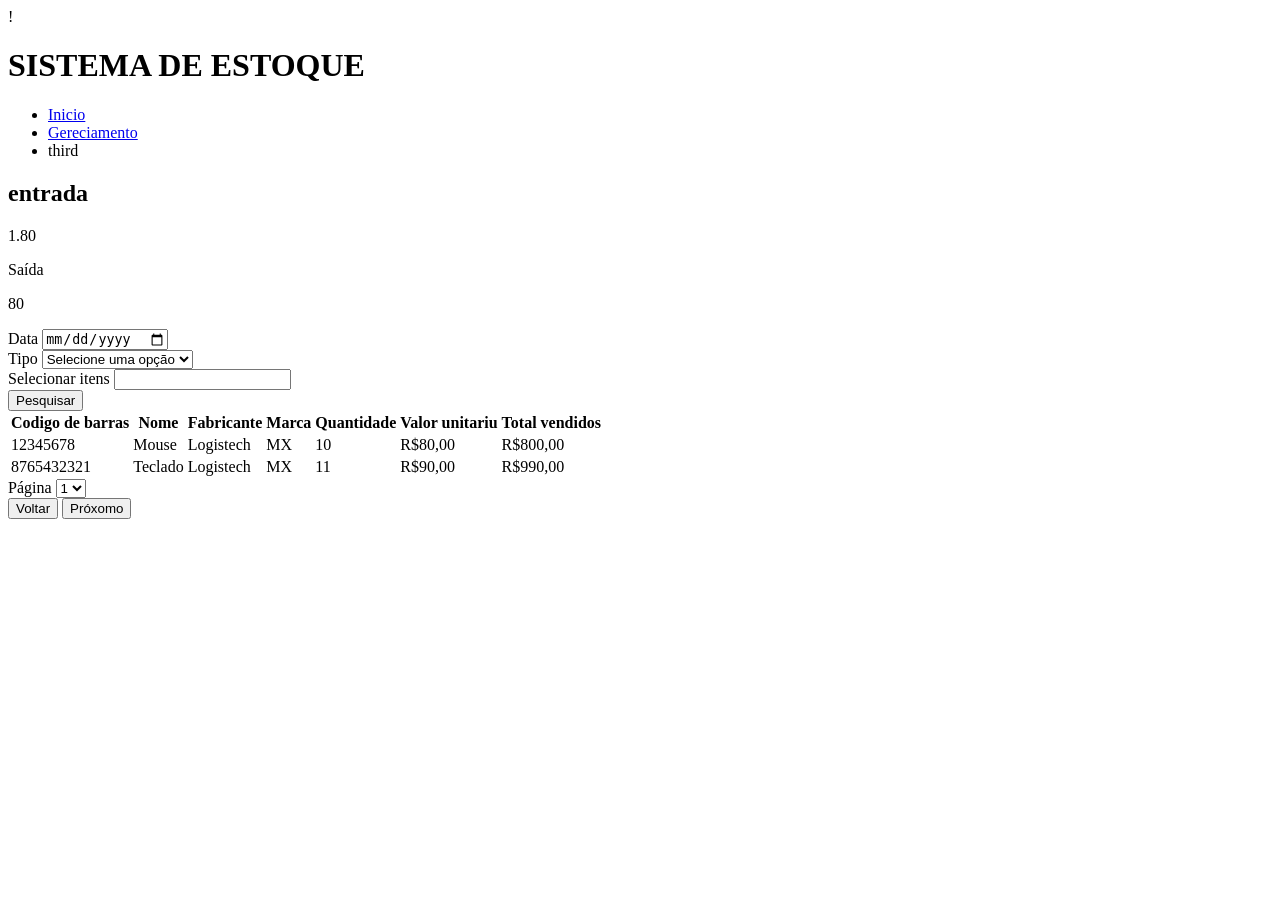
==== src/main/webapp/pages/dashboard.html @ faa6b789 "atualização do css da pagina de login" ====
<!DOCTYPE html>
<html>
    <head>
        <title>TODO supply a title</title>
        <meta charset="UTF-8">
        <meta name="viewport" content="width=device-width, initial-scale=1.0">
        <link rel="stylesheet" href="css/style"/>
    </head>
    <body>
        !<!-- Cabeçalho -->
        <header>
            <h1>SISTEMA DE ESTOQUE</h1>
            <nav>
                <ul>
                    <li><a href="#">Inicio</a></li>
                    <li><a href="#">Gereciamento</a></li>
                    <li>third</li>
                </ul>

            </nav>
        </header>
        <main>
            <section>
                <div>
                    <h2>entrada</h2>
                    <p>1.80</p>
                </div>
                <div>Saída</div>
                <p>80</p>
            </section>
            <section>
                <div>
                    <label>Data</label>
                    <input type="date" name="data">
                </div>
                <div>
                    <label>Tipo</label>
                    <select id="69">
                        <option value="first">Selecione uma opção</option>
                        <option value="second">Entrada</option>
                        <option value="third">Saída</option>
                    </select>
                </div>
                <div>
                    <label>Selecionar itens</label>
                    <input type="text" placeholder="">
                    
                </div>
                <div>
                    <button>Pesquisar</button>
                </div>
            </section>
            <section>
                <div>
                    <table>
                        <thead>
                            <tr>
                                <th>Codigo de barras</th>
                                <th>Nome</th>
                                <th>Fabricante</th>
                                <th>Marca</th>
                                <th>Quantidade</th>
                                <th>Valor unitariu</th>
                                <th>Total vendidos</th>
                            </tr>
                        </thead>
                        <tbody>
                            <tr>
                                <td>12345678</td>
                                <td>Mouse</td>
                                <td>Logistech</td>
                                <td>MX</td>
                                <td>10</td>
                                <td>R$80,00</td>
                                <td>R$800,00</td>
                            </tr>
                            <tr>
                                <td>8765432321</td>
                                <td>Teclado</td>
                                <td>Logistech</td>
                                <td>MX</td>
                                <td>11</td>
                                <td>R$90,00</td>
                                <td>R$990,00</td>
                            </tr>
                        </tbody>
                    </table>
                </div>
            </section>
            <section>
                <div>
                    <label>Página</label>
                    <select>
                        <option>1</option>
                        <option>2</option>
                        <option>3</option>
                        <option>4</option>
                    </select>
                </div>
                <div>
                    <button>Voltar</button>
                    <button>Próxomo</button>
                    
                </div>
            </section>
        </main>
    </body>
</html>
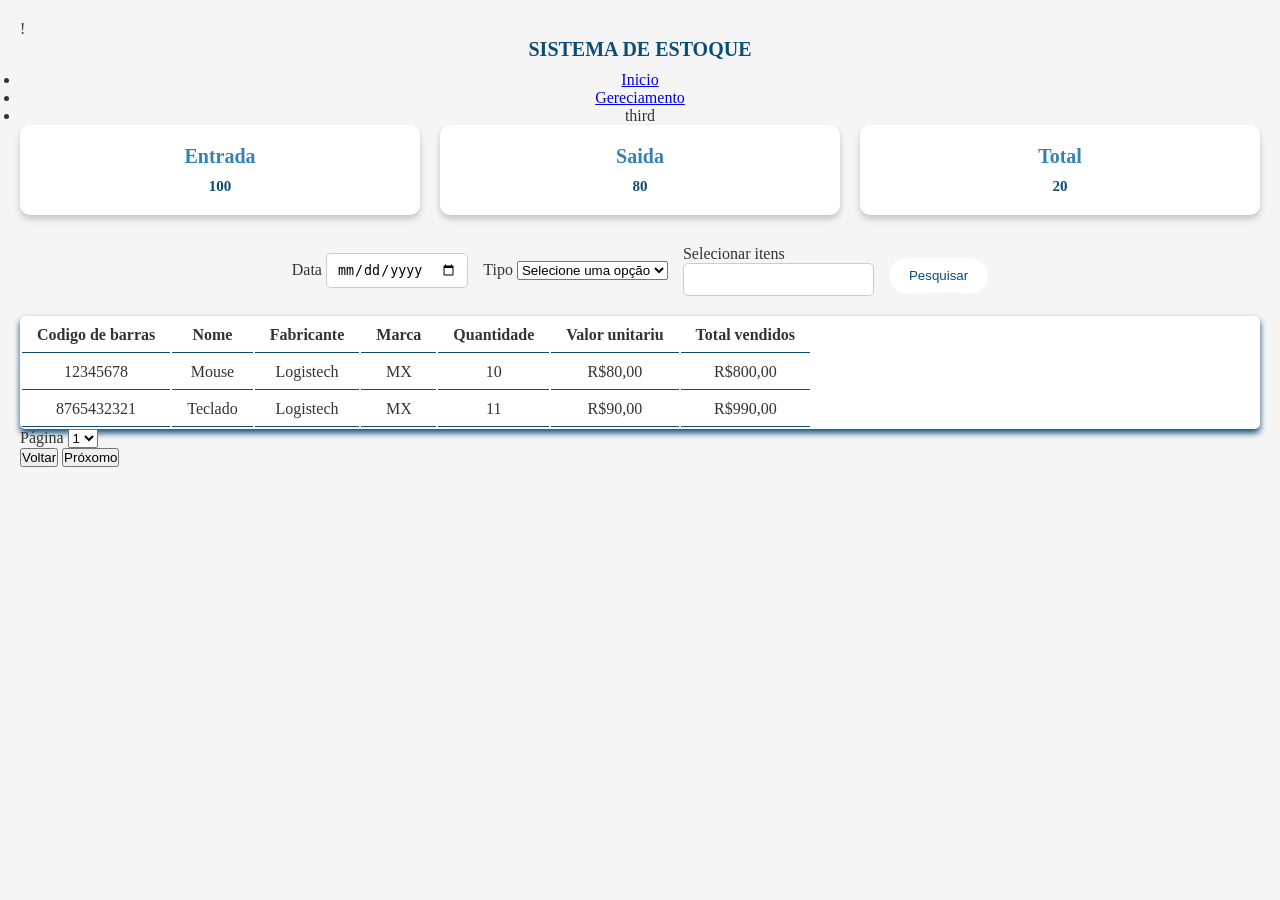
==== commit 34d3a7d5: "alteracao no dashboard" ====
--- a/src/main/webapp/pages/dashboard.html
+++ b/src/main/webapp/pages/dashboard.html
@@ -4,12 +4,14 @@
         <title>TODO supply a title</title>
         <meta charset="UTF-8">
         <meta name="viewport" content="width=device-width, initial-scale=1.0">
-        <link rel="stylesheet" href="css/style"/>
+        <link rel="stylesheet" href="../css/reset.css">
+        <link rel="stylesheet" href="../css/color.css">
+        <link rel="stylesheet" href="../css/dashboard.css">
     </head>
     <body>
         !<!-- Cabeçalho -->
-        <header>
-            <h1>SISTEMA DE ESTOQUE</h1>
+        <header id="header">
+            <h1 id="tituloDashboard">SISTEMA DE ESTOQUE</h1>
             <nav>
                 <ul>
                     <li><a href="#">Inicio</a></li>
@@ -20,39 +22,45 @@
             </nav>
         </header>
         <main>
-            <section>
-                <div>
-                    <h2>entrada</h2>
-                    <p>1.80</p>
+            <section id="resumoEstoque">
+                <div class="card-resumo">
+                    <h2 class="titulo-card">Entrada</h2>
+                    <p class="valor-card"> 100</p>
                 </div>
-                <div>Saída</div>
-                <p>80</p>
+                <div class="card-resumo">
+                    <h2 class="titulo-card">Saida</h2>
+                    <p class="valor-card">80</p>
+                </div>
+                <div class="card-resumo">
+                    <h2 class="titulo-card">Total</h2>
+                    <p class="valor-card">20</p>
+                </div>
             </section>
-            <section>
-                <div>
-                    <label>Data</label>
-                    <input type="date" name="data">
+            <section id="filtro">
+                <div class="grupo-filto">
+                    <label for="filtroData">Data</label>
+                    <input type="date" id="filtroData" class="input-filtro">
                 </div>
-                <div>
-                    <label>Tipo</label>
-                    <select id="69">
-                        <option value="first">Selecione uma opção</option>
-                        <option value="second">Entrada</option>
-                        <option value="third">Saída</option>
+                <div class="grupo-filto">
+                    <label for="tipoMovimentacao">Tipo</label>
+                    <select id="tipoMovimentacao">
+                        <option value="">Selecione uma opção</option>
+                        <option value="entrda">Entrada</option>
+                        <option value="saida">Saída</option>
                     </select>
                 </div>
-                <div>
-                    <label>Selecionar itens</label>
-                    <input type="text" placeholder="">
+                <div class="grupo-filtro pesquisar-nome">
+                    <label for="pesquisarNome">Selecionar itens</label>
+                    <input type="text" id="pesquisarNome" class="input-filtro">
                     
                 </div>
-                <div>
-                    <button>Pesquisar</button>
+                <div class="grupo-filtro botao-pesquisa">
+                    <button id="btnPesquisar" class="btn-pesquisa">Pesquisar</button>
                 </div>
             </section>
-            <section>
-                <div>
-                    <table>
+            <section id="tabelaEstoqueConteiner">
+                <div class="tabela-wrapper">
+                    <table id="tabelaEstoque">
                         <thead>
                             <tr>
                                 <th>Codigo de barras</th>
@@ -64,8 +72,8 @@
                                 <th>Total vendidos</th>
                             </tr>
                         </thead>
-                        <tbody>
-                            <tr>
+                        <tbody id="corpoTabela">
+                            <tr class="linha-item">
                                 <td>12345678</td>
                                 <td>Mouse</td>
                                 <td>Logistech</td>
@@ -74,7 +82,7 @@
                                 <td>R$80,00</td>
                                 <td>R$800,00</td>
                             </tr>
-                            <tr>
+                            <tr class="linha-item">
                                 <td>8765432321</td>
                                 <td>Teclado</td>
                                 <td>Logistech</td>
@@ -87,19 +95,19 @@
                     </table>
                 </div>
             </section>
-            <section>
-                <div>
-                    <label>Página</label>
-                    <select>
-                        <option>1</option>
-                        <option>2</option>
-                        <option>3</option>
-                        <option>4</option>
+            <section id="paginacao">
+                <div class="controle-paginacao">
+                    <label for="pagina">Página</label>
+                    <select id="pagina">
+                        <option value="1">1</option>
+                        <option value="2">2</option>
+                        <option value="3">3</option>
+                        <option value="4">4</option>
                     </select>
                 </div>
-                <div>
-                    <button>Voltar</button>
-                    <button>Próxomo</button>
+                <div class="conteiner-btn">
+                    <button id="btnVoltar" class="btn-voltar">Voltar</button>
+                    <button id="btnProximo" class="btn-proximo">Próxomo</button>
                     
                 </div>
             </section>
--- a/src/main/webapp/css/color.css
+++ b/src/main/webapp/css/color.css
@@ -0,0 +1,20 @@
+:root {
+    /* Cores principais */
+    --primary-dark: #0f4c75;
+    --primary-medium: #3282b8;
+    --primary-light: #bbe1fa;
+
+    /* Cor de ação (botões / confirmação) */
+    --success: #1b9c85;
+    --success-hover: #157a6e;
+
+    /* Neutros */
+    --white: #ffffff;
+    --gray-light: #f5f5f5;
+    --gray-medium: #cccccc;
+    --gray-dark: #333333;
+
+    /* Sombra */
+    --shadow-default: rgba(0, 0, 0, 0.2);
+}
+
--- a/src/main/webapp/css/dashboard.css
+++ b/src/main/webapp/css/dashboard.css
@@ -0,0 +1,124 @@
+body {
+    background-color: var(--gray-light);
+    color: var(--gray-dark);
+    padding: 20px;
+}
+    
+
+#header {
+        text-align: center;
+    }
+    
+    
+#tituloDashboard {
+        font-size: 20px;
+        color: var(--primary-dark);
+        margin-bottom: 10px;
+    }
+
+    
+ #resumoEstoque{
+        display: flex;
+        justify-content: space-between;
+        margin-bottom: 30px;
+        gap: 20px;
+    }
+ 
+    
+.card-resumo {
+        background-color: var(--white);
+        box-shadow: 0 4px 6px var(--shadow-default);
+        border-radius: 10px;
+        flex:1;
+        padding: 20px;
+        text-align: center;
+        transition: transform 0.2s;
+    }
+    
+.card-resumo:hover {
+        transform: translateY(-5px);
+    }
+    
+   
+.titulo-card {
+        font-size: 20px;
+        margin-bottom: 10px;
+        color: var(--primary-medium);
+    }
+    
+    
+.valor-card {
+        font-size: 15px;
+        font-weight: bold;
+        color: var(--primary-dark);
+        
+    }
+    
+    
+#filtro {
+        display: flex;
+        flex-wrap: wrap;
+        gap: 15px;
+        margin-bottom: 20px;
+        justify-content: center;
+        align-items: center;
+    }
+    
+.grupo-filtro {
+     display: flex;
+     flex-direction: column;
+     
+    }
+    
+    
+.input-filtro,
+.select-filtro {
+    padding: 8px 10px;
+    border-radius: 5px;
+    border: 1px solid var(--gray-medium);
+    outline: none;
+}
+
+
+.input-filtro:focus,
+.select-filtro:focus {
+    border-color: var(--primary-mediumm);
+}
+
+
+.buttonPesquisar,
+.btn-pesquisa {
+    margin-top: 10px;
+    padding: 10px 20px;
+    background-color: var(--white);
+    color: var(--primary-dark);
+    border: none;
+    border-radius: 100px;
+    cursor: pointer;
+    transition: 0.2s;
+}
+
+
+.botao-pesquisa,
+.btn-pesquisa:hover {
+    background-color: var(--primary) 
+}
+
+
+.tabela-wrapper {
+    width: 100%;
+    border-collapse: collapse;
+    background-color: var(--white);
+    box-shadow: 0 4px 6px var(--primary-dark);
+    border-radius: 5px;
+    overflow: hidden;  
+}
+
+
+#tabelaEstoque th,
+#tabelaEstoque td {
+    padding: 8px 15px;
+    text-align: center;
+    border-bottom: 1px solid var(--primary-dark);
+        
+}
